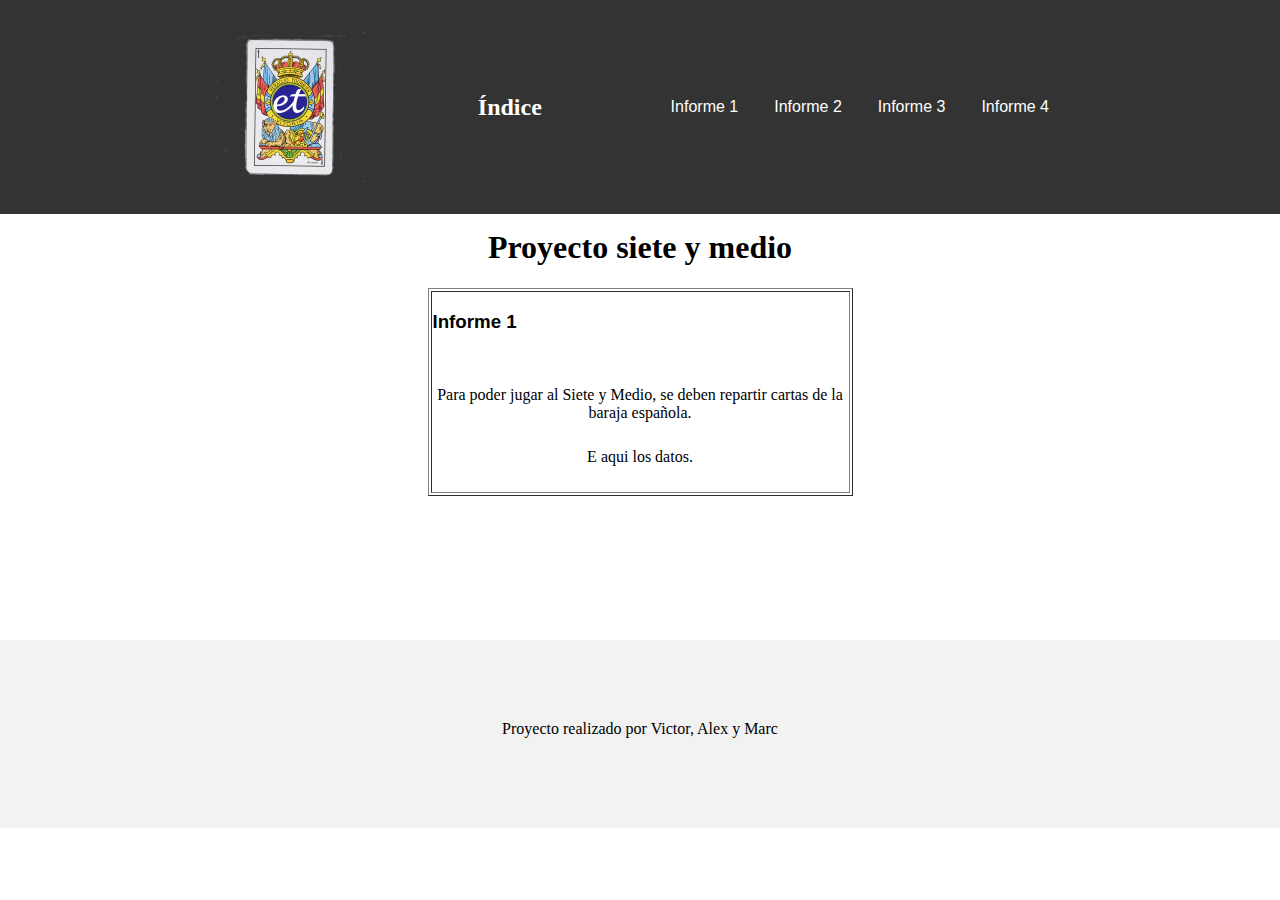
==== Proyecto.html @ c9cb5170 "Llenguatge de Marques M04" ====
<!DOCTYPE html>
<html lang="en">
    <head>
        <meta charset="UTF-8">
        <title>Proyecto</title>
        <link rel="stylesheet" type="text/css" href="style.css">
    </head>
    <body>
        <header id="inicio" class="header">
            <div class="container logo-nav-container">
                <img src="Carta esteve.png" width="150px">
                <h2>Índice</h2>
                <nav class="navigation">
                    <ul>
                        <li><a href="#">Informe 1</a></li>
                        <li><a href="#">Informe 2</a></li>
                        <li><a href="#">Informe 3</a></li>
                        <li><a href="#">Informe 4</a></li>
                    </ul>
                </nav>
            </div>
        </header>


        <main class="main">
            <div class="container main-nav-container">
                <h1>Proyecto siete y medio</h1>

                <table border="1">
                    <tr>
                        <td>
                            <h3>Informe 1</h3>
                            <br>
                            <p align="center">Para poder jugar al Siete y Medio, se deben repartir cartas de la baraja española.</p>
                            <p align="center">E aqui los datos.</p>
                        </td>
                    </tr>
                </table>

            </div>

        </main>
        <footer class="footer">
            <div class="container">
                <p>Proyecto realizado por Victor, Alex y Marc</p>
            </div>
        </footer>
    </body>
</html>
---- style.css ----
body {
    font-family: georgia, times, serif;
    color: #333
    font-size: 1.2rem;
    line-height. 1.4em;
    margin: 0;
}
h1{
    font-size: 2rem
    line-height: 1.3em

}


h3 {
    font-family: Arial;
}
p{
    margin-bottom: 1.6em;
}

.container {
    width: 85%;
    max-width: 850px;
    margin: 0 auto;
}

.header{
    background: #333;
    color: white;
    padding: 2rem 0;
    position: fixed;
       left: 0;
       top: 0;
       right: 0;
}

    .header a {
        color: white;
        text-decoration: none;

    }

.logo-nav-container {
    display: flex;
    justify-content: space-between;
    align-items: center;
}
    .logo-nav-container img {
        justify-content: left;
        align-content: flex-start;
    }

.main-nav-container {
    display: flex;
    justify-content: center;
    min-height: 24em;
    align-items: center;
    flex-direction: column;

}

    .main-nav-container h1{
        justify-content: center;
        align-items: center;
    }

    .main-nav-container table {
        flex: none;
        max-width: 50%;
        justify-content: center;
        align-items: center;

    }

.navigation h1 {
    align-items: center;
}
.navigation ul {
    margin: 0;
    padding: 0;
    list-style: none;
}
    .navigation ul li {
        display: inline-block;
    }
        .navigation ul li a {
           display: block;
           padding: 0.5rem 1rem;
           font-family: Arial;
           transition: all 0.4s linear;
           border-radius: 5px;
        }
            .navigation ul li a:hover {
                background: #ccc;
            }



.main {
    padding-top: 10rem;
}

.footer {
    background: #f2f2f2;
    padding: 4rem 0;
    text-align: center;
    margin-top: 6rem;
}
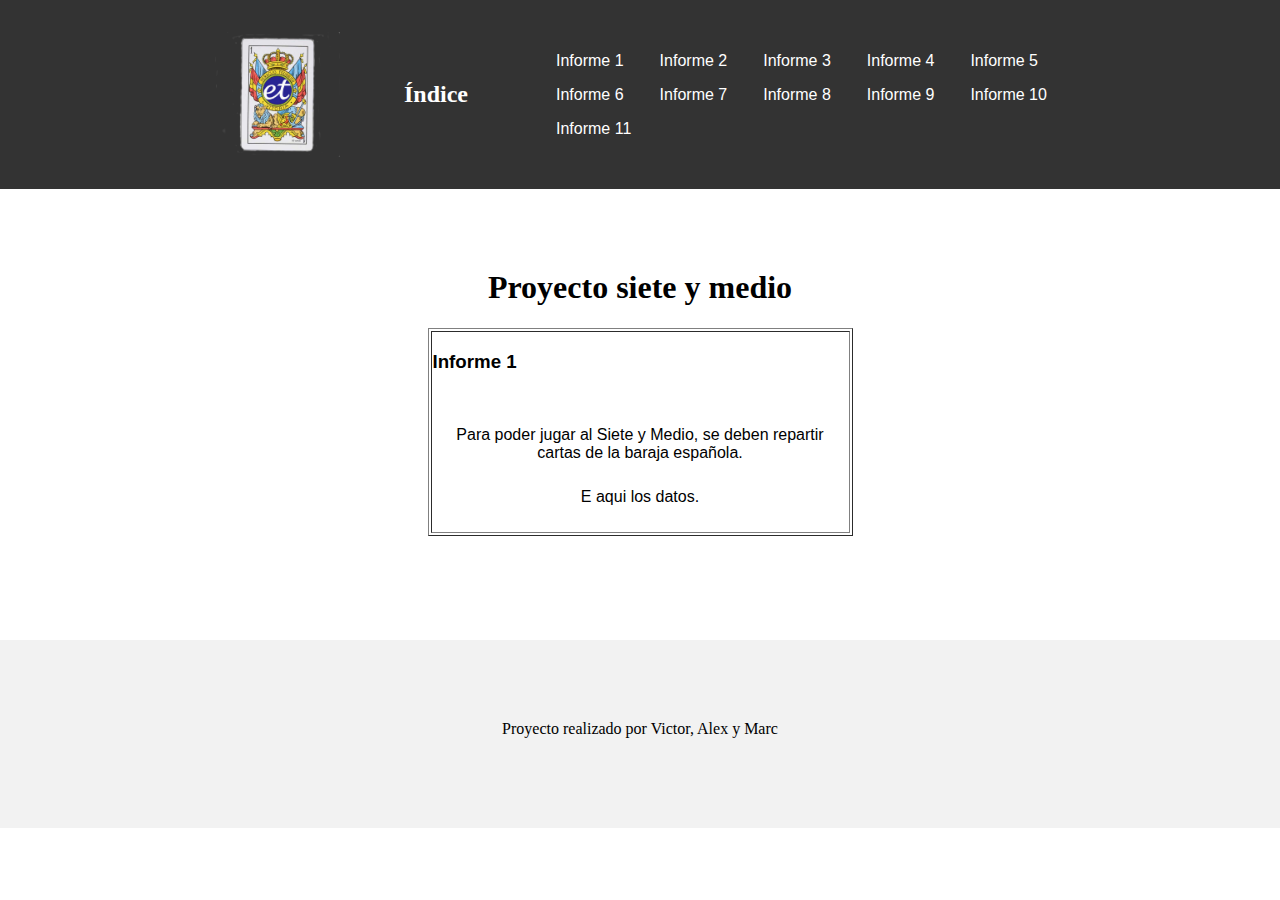
==== commit ab154d78: "M04" ====
--- a/Proyecto.html
+++ b/Proyecto.html
@@ -8,7 +8,7 @@
     <body>
         <header id="inicio" class="header">
             <div class="container logo-nav-container">
-                <img src="Carta esteve.png" width="150px">
+                <img src="Carta esteve.png" width="125px">
                 <h2>Índice</h2>
                 <nav class="navigation">
                     <ul>
@@ -16,6 +16,13 @@
                         <li><a href="#">Informe 2</a></li>
                         <li><a href="#">Informe 3</a></li>
                         <li><a href="#">Informe 4</a></li>
+                        <li><a href="#">Informe 5</a></li>
+                        <li><a href="#">Informe 6</a></li>
+                        <li><a href="#">Informe 7</a></li>
+                        <li><a href="#">Informe 8</a></li>
+                        <li><a href="#">Informe 9</a></li>
+                        <li><a href="#">Informe 10</a></li>
+                        <li><a href="#">Informe 11</a></li>
                     </ul>
                 </nav>
             </div>
--- a/style.css
+++ b/style.css
@@ -49,8 +49,13 @@
     .logo-nav-container img {
         justify-content: left;
         align-content: flex-start;
+        align-items: left;
+        padding-right: 4em;
     }
 
+    .logo-nav-container h2{
+        padding-right: 3em;
+    }
 .main-nav-container {
     display: flex;
     justify-content: center;
@@ -63,6 +68,7 @@
     .main-nav-container h1{
         justify-content: center;
         align-items: center;
+        padding-top: 5rem;
     }
 
     .main-nav-container table {
@@ -72,17 +78,22 @@
         align-items: center;
 
     }
-
+    .main-nav-container p{
+        font-family: Arial;
+    }
 .navigation h1 {
     align-items: center;
 }
 .navigation ul {
     margin: 0;
     padding: 0;
+    justify-content: right;
     list-style: none;
 }
     .navigation ul li {
         display: inline-block;
+        justify-content: right;
+
     }
         .navigation ul li a {
            display: block;
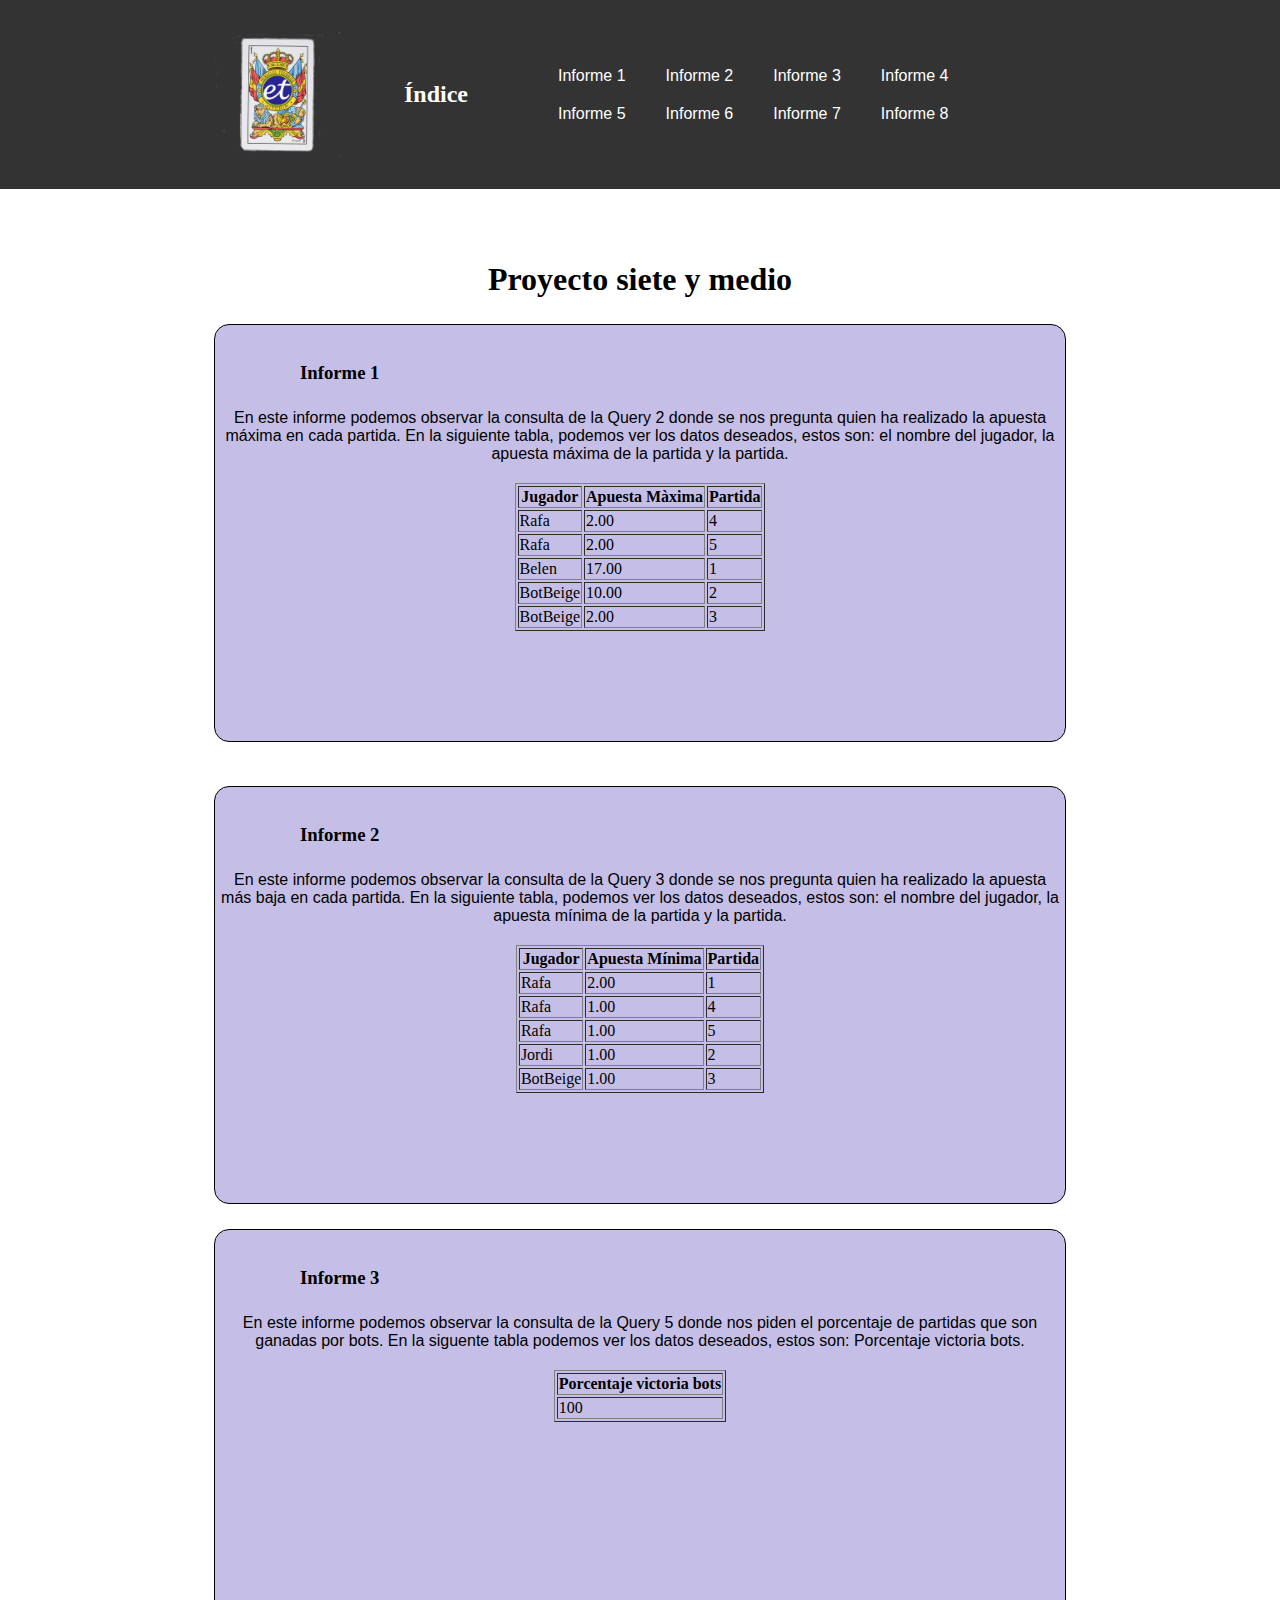
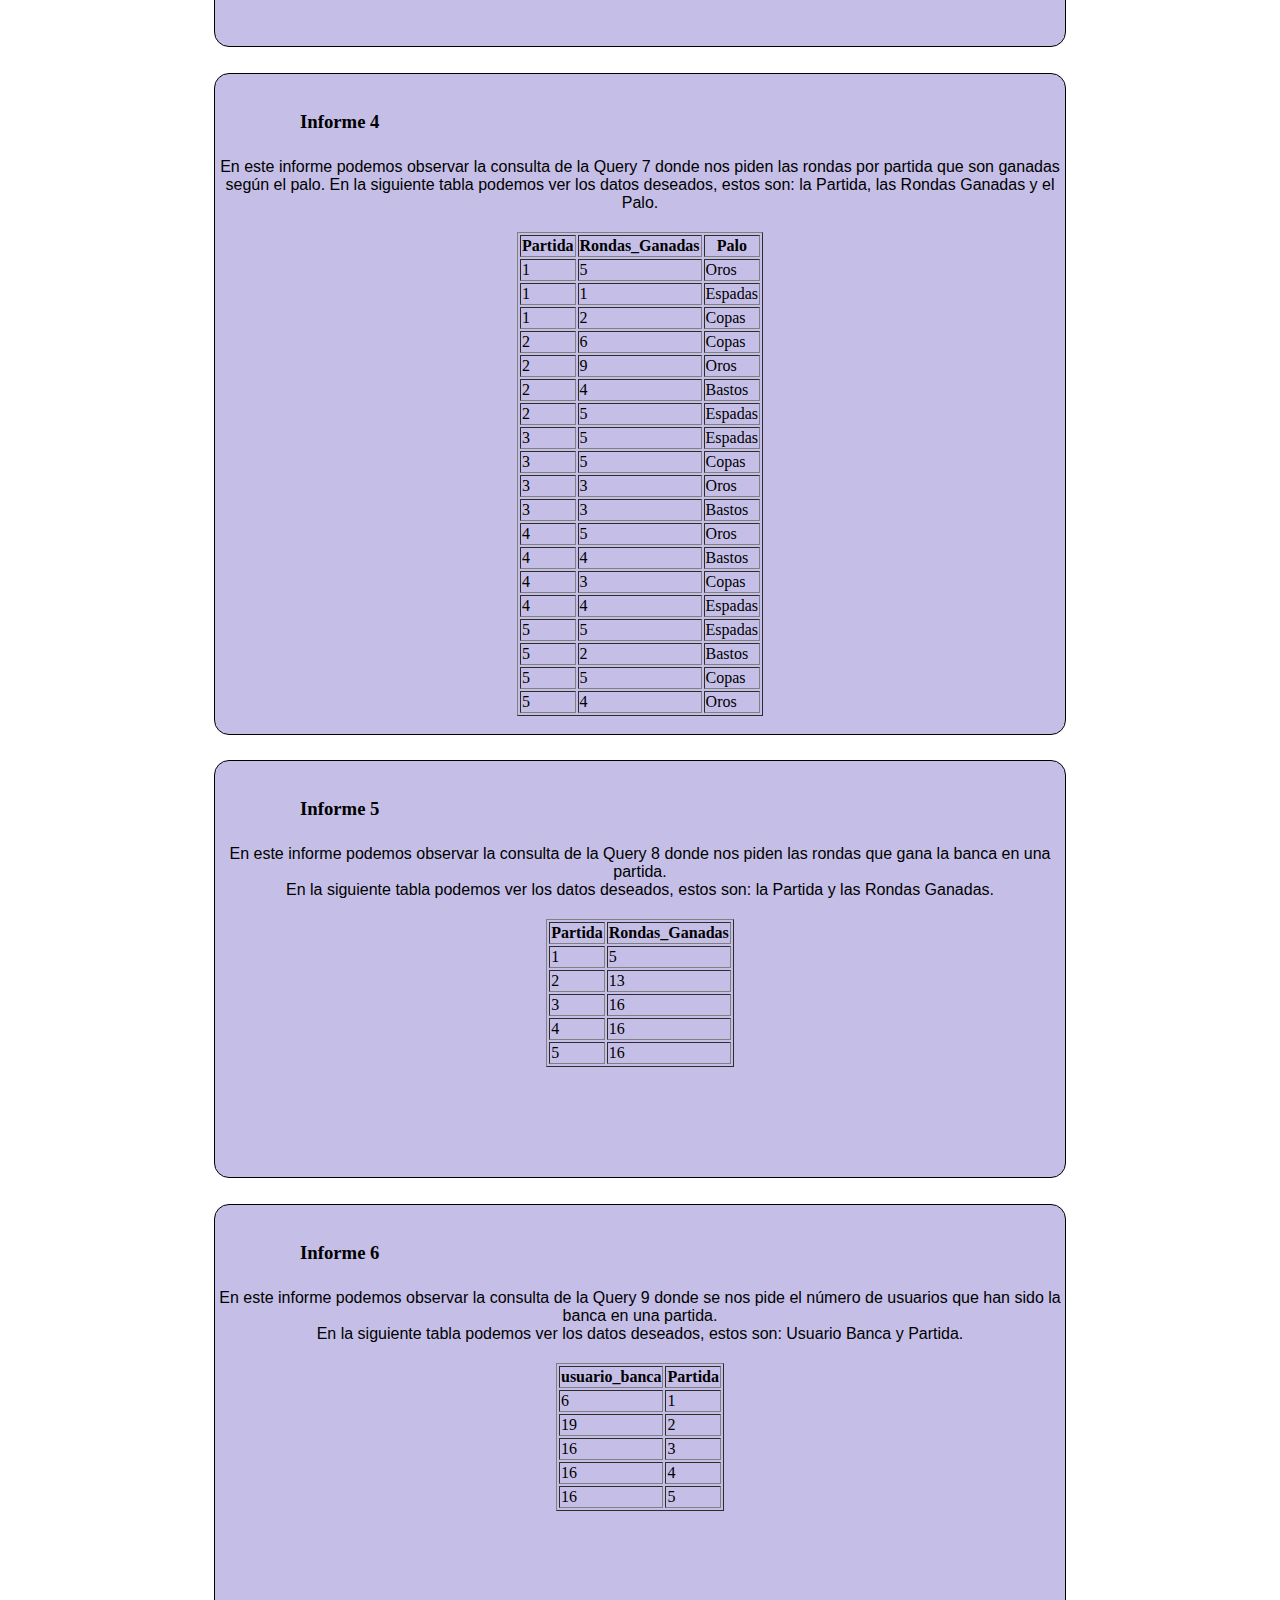
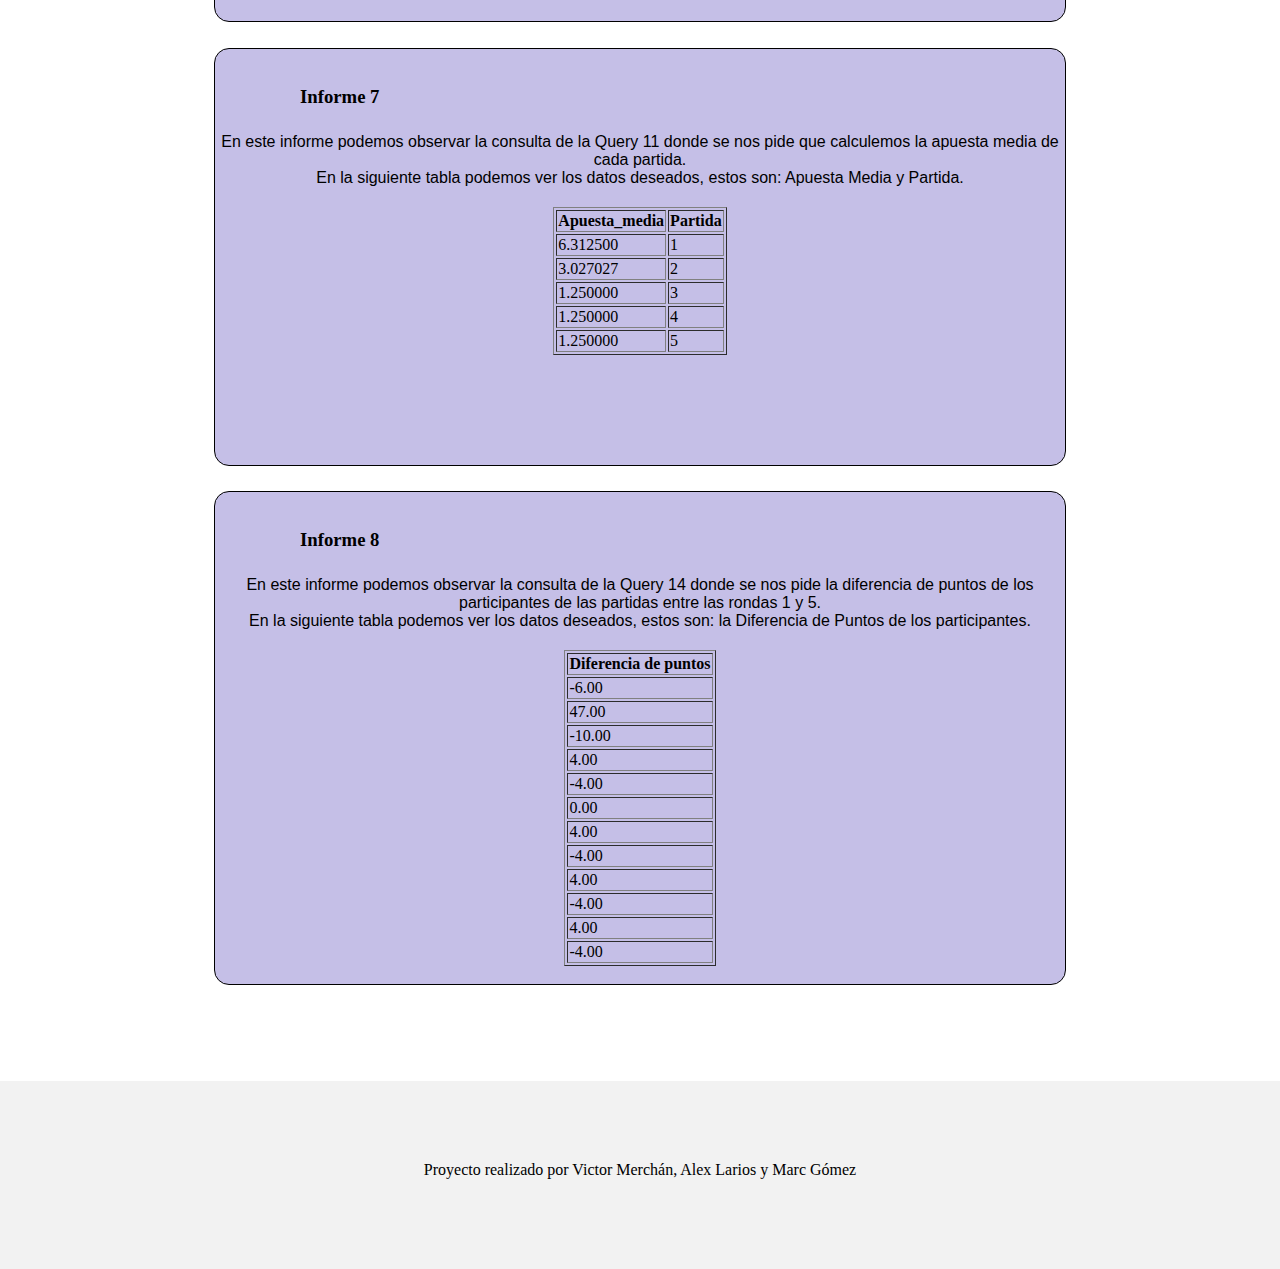
==== commit 2171f395: "Add files via upload" ====
--- a/Proyecto.html
+++ b/Proyecto.html
@@ -6,23 +6,20 @@
         <link rel="stylesheet" type="text/css" href="style.css">
     </head>
     <body>
-        <header id="inicio" class="header">
+        <header class="header">
             <div class="container logo-nav-container">
                 <img src="Carta esteve.png" width="125px">
                 <h2>Índice</h2>
                 <nav class="navigation">
                     <ul>
                         <li><a href="#">Informe 1</a></li>
-                        <li><a href="#">Informe 2</a></li>
-                        <li><a href="#">Informe 3</a></li>
-                        <li><a href="#">Informe 4</a></li>
-                        <li><a href="#">Informe 5</a></li>
-                        <li><a href="#">Informe 6</a></li>
-                        <li><a href="#">Informe 7</a></li>
-                        <li><a href="#">Informe 8</a></li>
-                        <li><a href="#">Informe 9</a></li>
-                        <li><a href="#">Informe 10</a></li>
-                        <li><a href="#">Informe 11</a></li>
+                        <li><a href="#Informe1">Informe 2</a></li>
+                        <li><a href="#Informe3">Informe 3</a></li>
+                        <li><a href="#Informe4">Informe 4</a></li>
+                        <li><a href="#Informe5">Informe 5</a></li>
+                        <li><a href="#Informe6">Informe 6</a></li>
+                        <li><a href="#Informe7">Informe 7</a></li>
+                        <li><a href="#Informe8">Informe 8</a></li>
                     </ul>
                 </nav>
             </div>
@@ -30,26 +27,405 @@
 
 
         <main class="main">
+            <h1>Proyecto siete y medio</h1>
+            <div id="Informe1" class="container main-nav-container">
+                <h3>Informe 1</h3>
+                <br>
+                <p>En este informe podemos observar la consulta de la Query 2 donde se nos pregunta quien
+                    ha realizado la apuesta máxima en cada partida. En la siguiente tabla, podemos ver
+                    los datos deseados, estos son: el nombre del jugador, la apuesta máxima de la partida y la partida.</p>
+                <br>
+                <table border="1">
+             <thead>
+               <tr>
+                 <th>Jugador</th>
+                 <th>Apuesta Màxima</th>
+                 <th>Partida</th>
+               </tr>
+             </thead>
+             <tbody>
+                 <tr>
+                     <td>Rafa</td>
+                     <td>2.00</td>
+                     <td>4</td>
+                 </tr>
+                 <tr>
+                     <td>Rafa</td>
+                     <td>2.00</td>
+                     <td>5</td>
+                 </tr>
+                 <tr>
+                     <td>Belen</td>
+                     <td>17.00</td>
+                     <td>1</td>
+                 </tr>
+                 <tr>
+                     <td>BotBeige</td>
+                     <td>10.00</td>
+                     <td>2</td>
+                 </tr>
+                 <tr>
+                     <td>BotBeige</td>
+                     <td>2.00</td>
+                     <td>3</td>
+                 </tr>
+                </tbody>
+            </table>
+
+            </div>
+            <br>
+            <div id="Informe2" class="container main-nav-container">
+                <h3>Informe 2</h3>
+                <br>
+                <p>En este informe podemos observar la consulta de la Query 3 donde se nos pregunta quien
+                    ha realizado la apuesta más baja en cada partida. En la siguiente tabla, podemos ver
+                    los datos deseados, estos son: el nombre del jugador, la apuesta mínima de la partida y la partida.</p>
+                <br id="Informe3">
+                <table border="1">
+
+         <thead>
+           <tr>
+             <th>Jugador</th>
+             <th>Apuesta Mínima</th>
+             <th>Partida</th>
+           </tr>
+         </thead>
+         <tbody>
+             <tr>
+                 <td>Rafa</td>
+                 <td>2.00</td>
+                 <td>1</td>
+             </tr>
+             <tr>
+                 <td>Rafa</td>
+                 <td>1.00</td>
+                 <td>4</td>
+             </tr>
+             <tr>
+                 <td>Rafa</td>
+                 <td>1.00</td>
+                 <td>5</td>
+             </tr>
+             <tr>
+                 <td>Jordi</td>
+                 <td>1.00</td>
+                 <td>2</td>
+             </tr>
+             <tr>
+                 <td>BotBeige</td>
+                 <td>1.00</td>
+                 <td>3</td>
+             </tr>
+            </tbody>
+         </table>
+            </div>
+
             <div class="container main-nav-container">
-                <h1>Proyecto siete y medio</h1>
-
+                <h3>Informe 3</h3>
+                <br id="Informe4">
+                <p>En este informe podemos observar la consulta de la Query 5 donde nos piden el porcentaje de partidas
+                que son ganadas por bots. En la siguente tabla podemos ver los datos deseados, estos son: Porcentaje victoria bots.</p>
+                <br>
                 <table border="1">
-                    <tr>
-                        <td>
-                            <h3>Informe 1</h3>
-                            <br>
-                            <p align="center">Para poder jugar al Siete y Medio, se deben repartir cartas de la baraja española.</p>
-                            <p align="center">E aqui los datos.</p>
-                        </td>
-                    </tr>
-                </table>
-
-            </div>
-
+         <thead>
+           <tr>
+             <th>Porcentaje victoria bots</th>
+           </tr>
+         </thead>
+         <tbody>
+             <tr>
+                 <td>100</td>
+             </tr>
+            </tbody>
+         </table>
+            </div>
+
+            <div class="container main-nav-container">
+                <h3>Informe 4</h3>
+                <br>
+                <p>En este informe podemos observar la consulta de la Query 7 donde nos piden las rondas por partida que son ganadas
+                según el palo. En la siguiente tabla podemos ver los datos deseados, estos son: la Partida, las Rondas Ganadas y el Palo.</p>
+                <br id="Informe5">
+                <table border="1">
+         <thead>
+           <tr>
+             <th>Partida</th>
+             <th>Rondas_Ganadas</th>
+             <th>Palo</th>
+           </tr>
+         </thead>
+         <tbody>
+             <tr>
+                 <td>1</td>
+                 <td>5</td>
+                 <td>Oros</td>
+             </tr>
+             <tr>
+                 <td>1</td>
+                 <td>1</td>
+                 <td>Espadas</td>
+             </tr>
+             <tr>
+                 <td>1</td>
+                 <td>2</td>
+                 <td>Copas</td>
+             </tr>
+             <tr>
+                 <td>2</td>
+                 <td>6</td>
+                 <td>Copas</td>
+             </tr>
+             <tr>
+                 <td>2</td>
+                 <td>9</td>
+                 <td>Oros</td>
+             </tr>
+             <tr>
+                 <td>2</td>
+                 <td>4</td>
+                 <td>Bastos</td>
+             </tr>
+             <tr>
+                 <td>2</td>
+                 <td>5</td>
+                 <td>Espadas</td>
+             </tr>
+             <tr>
+                 <td>3</td>
+                 <td>5</td>
+                 <td>Espadas</td>
+             </tr>
+             <tr>
+                 <td>3</td>
+                 <td>5</td>
+                 <td>Copas</td>
+             </tr>
+             <tr>
+                 <td>3</td>
+                 <td>3</td>
+                 <td>Oros</td>
+             </tr>
+             <tr>
+                 <td>3</td>
+                 <td>3</td>
+                 <td>Bastos</td>
+             </tr>
+             <tr>
+                 <td>4</td>
+                 <td>5</td>
+                 <td>Oros</td>
+             </tr>
+             <tr>
+                 <td>4</td>
+                 <td>4</td>
+                 <td>Bastos</td>
+             </tr>
+             <tr>
+                 <td>4</td>
+                 <td>3</td>
+                 <td>Copas</td>
+             </tr>
+             <tr>
+                 <td>4</td>
+                 <td>4</td>
+                 <td>Espadas</td>
+             </tr>
+             <tr>
+                 <td>5</td>
+                 <td>5</td>
+                 <td>Espadas</td>
+             </tr>
+             <tr>
+                 <td>5</td>
+                 <td>2</td>
+                 <td>Bastos</td>
+             </tr>
+             <tr>
+                 <td>5</td>
+                 <td>5</td>
+                 <td>Copas</td>
+             </tr>
+             <tr>
+                 <td>5</td>
+                 <td>4</td>
+                 <td>Oros</td>
+             </tr>
+            </tbody>
+         </table>
+           <br>
+            </div>
+
+            <div class="container main-nav-container">
+                <h3>Informe 5</h3>
+                <br>
+                <p>En este informe podemos observar la consulta de la Query 8 donde nos piden las rondas que gana la banca
+                en una partida. <br>En la siguiente tabla podemos ver los datos deseados, estos son: la Partida y las Rondas Ganadas.</p>
+                <br id="Informe6">
+                <table border="1">
+         <thead>
+           <tr>
+             <th>Partida</th>
+             <th>Rondas_Ganadas</th>
+           </tr>
+         </thead>
+         <tbody>
+             <tr>
+                 <td>1</td>
+                 <td>5</td>
+             </tr>
+             <tr>
+                 <td>2</td>
+                 <td>13</td>
+             </tr>
+             <tr>
+                 <td>3</td>
+                 <td>16</td>
+             </tr>
+             <tr>
+                 <td>4</td>
+                 <td>16</td>
+             </tr>
+             <tr>
+                 <td>5</td>
+                 <td>16</td>
+             </tr>
+            </tbody>
+         </table>
+            </div>
+
+            <div class="container main-nav-container">
+                <h3>Informe 6</h3>
+                <br>
+                <p>En este informe podemos observar la consulta de la Query 9 donde se nos pide el número de usuarios
+                    que han sido la banca en una partida.<br>
+                    En la siguiente tabla podemos ver los datos deseados, estos son: Usuario Banca y Partida.</p>
+                <br id="Informe7">
+                  <table border="1">
+         <thead>
+           <tr>
+             <th>usuario_banca</th>
+             <th>Partida</th>
+           </tr>
+         </thead>
+         <tbody>
+             <tr>
+                 <td>6</td>
+                 <td>1</td>
+             </tr>
+             <tr>
+                 <td>19</td>
+                 <td>2</td>
+             </tr>
+             <tr>
+                 <td>16</td>
+                 <td>3</td>
+             </tr>
+             <tr>
+                 <td>16</td>
+                 <td>4</td>
+             </tr>
+             <tr>
+                 <td>16</td>
+                 <td>5</td>
+             </tr>
+            </tbody>
+         </table>
+            </div>
+            <div  class="container main-nav-container">
+                <h3>Informe 7</h3>
+                <br>
+                <p>En este informe podemos observar la consulta de la Query 11 donde se nos pide que calculemos la
+                    apuesta media de cada partida.<br> En la siguiente tabla podemos ver los datos deseados, estos son: Apuesta Media y Partida.</p>
+                <br>
+                  <table border="1">
+         <thead>
+           <tr>
+             <th>Apuesta_media</th>
+             <th>Partida</th>
+           </tr>
+         </thead>
+         <tbody>
+             <tr>
+                 <td>6.312500</td>
+                 <td>1</td>
+             </tr>
+             <tr>
+                 <td>3.027027</td>
+                 <td>2</td>
+             </tr>
+             <tr>
+                 <td>1.250000</td>
+                 <td>3</td>
+             </tr>
+             <tr>
+                 <td>1.250000</td>
+                 <td>4</td>
+             </tr>
+             <tr>
+                 <td>1.250000</td>
+                 <td>5</td>
+             </tr>
+            </tbody>
+         </table>
+            </div>
+            <div id="Informe8" class="container main-nav-container">
+                <h3>Informe 8</h3>
+                <br>
+                <p>En este informe podemos observar la consulta de la Query 14 donde se nos pide la diferencia de puntos de
+                los participantes de las partidas entre las rondas 1 y 5. <br>
+                    En la siguiente tabla podemos ver los datos deseados, estos son: la Diferencia de Puntos de los participantes.</p>
+                <br>
+                 <table border="1">
+         <thead>
+           <tr>
+             <th>Diferencia de puntos</th>
+           </tr>
+         </thead>
+         <tbody>
+             <tr>
+                 <td>-6.00</td>
+             </tr>
+             <tr>
+                 <td>47.00</td>
+             </tr>
+             <tr>
+                 <td>-10.00</td>
+             </tr>
+             <tr>
+                 <td>4.00</td>
+             </tr>
+             <tr>
+                 <td>-4.00</td>
+             </tr>
+             <tr>
+                 <td>0.00</td>
+             </tr>
+             <tr>
+                 <td>4.00</td>
+             </tr>
+             <tr>
+                 <td>-4.00</td>
+             </tr>
+             <tr>
+                 <td>4.00</td>
+             </tr>
+             <tr>
+                 <td>-4.00</td>
+             </tr>
+             <tr>
+                 <td>4.00</td>
+             </tr>
+             <tr>
+                 <td>-4.00</td>
+             </tr>
+            </tbody>
+         </table>
+          <br>
+            </div>
         </main>
         <footer class="footer">
             <div class="container">
-                <p>Proyecto realizado por Victor, Alex y Marc</p>
+                <p>Proyecto realizado por Victor Merchán, Alex Larios y Marc Gómez</p>
             </div>
         </footer>
     </body>
--- a/style.css
+++ b/style.css
@@ -1,5 +1,5 @@
 body {
-    font-family: georgia, times, serif;
+    font-family: calibri, georgia, times, serif;
     color: #333
     font-size: 1.2rem;
     line-height. 1.4em;
@@ -10,7 +10,6 @@
     line-height: 1.3em
 
 }
-
 
 h3 {
     font-family: Arial;
@@ -30,9 +29,10 @@
     color: white;
     padding: 2rem 0;
     position: fixed;
-       left: 0;
-       top: 0;
-       right: 0;
+    left: 0;
+    top: 0;
+    right: 0;
+    scroll-margin-top: 1em;
 }
 
     .header a {
@@ -45,6 +45,7 @@
     display: flex;
     justify-content: space-between;
     align-items: center;
+
 }
     .logo-nav-container img {
         justify-content: left;
@@ -56,34 +57,47 @@
     .logo-nav-container h2{
         padding-right: 3em;
     }
+
 .main-nav-container {
     display: flex;
-    justify-content: center;
     min-height: 24em;
-    align-items: center;
+    margin-top: 2%;
     flex-direction: column;
+    padding-top: 2rem;
+    padding-footer: 2rem;
+    border-width: 1px;
+    border-style: solid;
+    border-color: black;
+    background-color: rgb(197 , 191 , 231);
+    border-radius: 15px;
 
 }
 
-    .main-nav-container h1{
-        justify-content: center;
-        align-items: center;
-        padding-top: 5rem;
-    }
+
 
     .main-nav-container table {
         flex: none;
         max-width: 50%;
         justify-content: center;
         align-items: center;
+        align-self: center;
+    }
+    .main-nav-container p {
+       font-family: Arial;
+       align-self: center;
+       margin: 2px;
+       padding-footer: 2px;
+       text-align: center;
+    }
+    .main-nav-container h3 {
+        justify-content: left;
+        align-self: left;
+        align-items: left;
+        margin: 5px;
+        padding-left: 5rem;
+        font-family: Comic sans;
+    }
 
-    }
-    .main-nav-container p{
-        font-family: Arial;
-    }
-.navigation h1 {
-    align-items: center;
-}
 .navigation ul {
     margin: 0;
     padding: 0;
@@ -92,8 +106,8 @@
 }
     .navigation ul li {
         display: inline-block;
-        justify-content: right;
-
+        justify-content: center;
+        margin: 2px;
     }
         .navigation ul li a {
            display: block;
@@ -112,6 +126,12 @@
     padding-top: 10rem;
 }
 
+      .main h1{
+        justify-content: center;
+        padding-top: 5rem;
+        align-self: center;
+        text-align: center;
+      }
 .footer {
     background: #f2f2f2;
     padding: 4rem 0;
